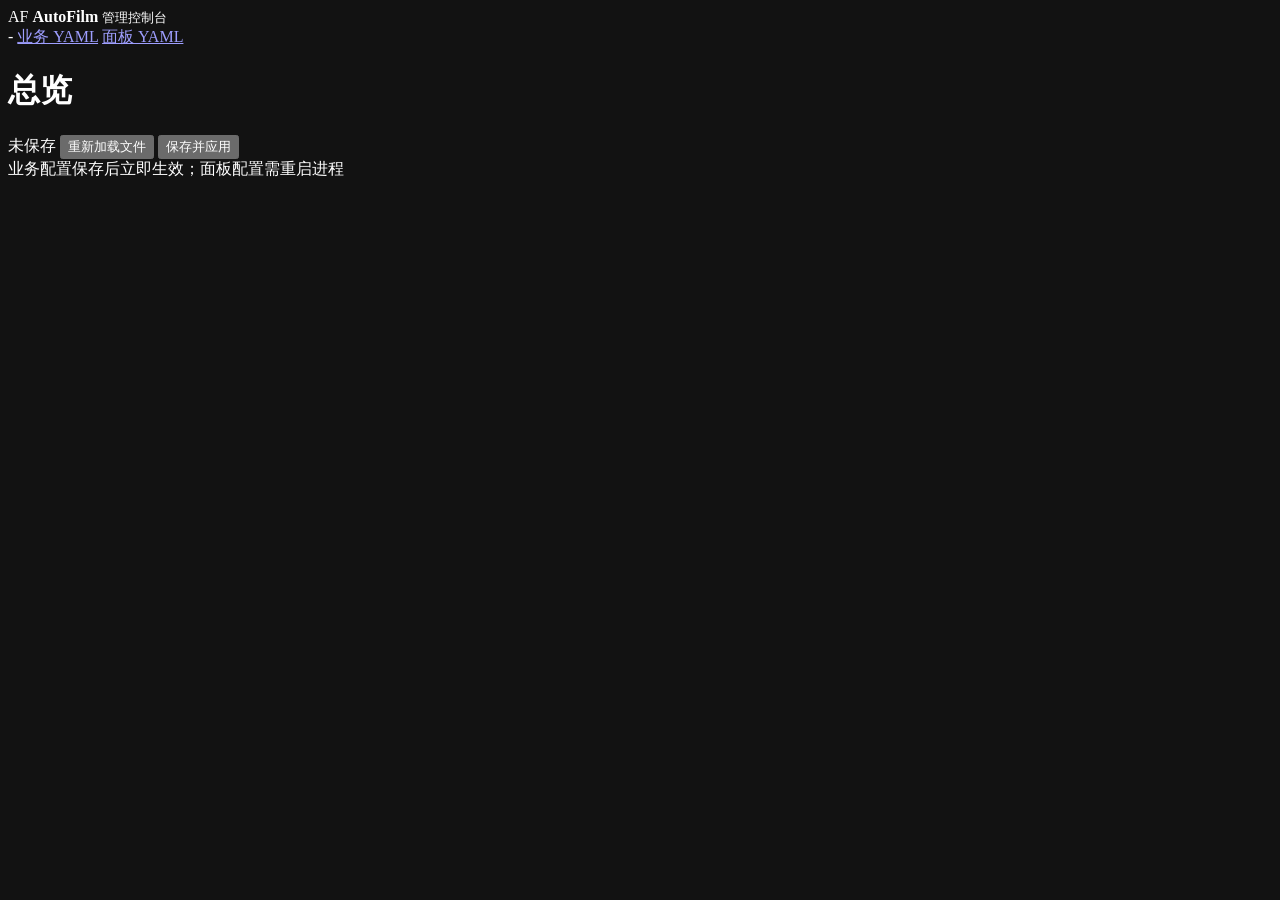
==== src/admin/assets/index.html @ 08cb619f "feat(config)!: 拆分 Web 面板配置并发布 v1.0.0 - 新增 src/web_config.rs 与 config/web.yaml：面板设置与业务配置彻底分离，   独立文件、" ====
<!DOCTYPE html>
<html lang="zh-CN">
<head>
  <meta charset="utf-8" />
  <meta name="viewport" content="width=device-width, initial-scale=1" />
  <meta name="color-scheme" content="dark" />
  <title>AutoFilm 控制台</title>
  <link rel="stylesheet" href="/assets/app.css" />
</head>
<body>
  <div class="app">
    <aside class="sidebar">
      <div class="brand">
        <span class="brand-mark">AF</span>
        <span class="brand-text">
          <strong>AutoFilm</strong>
          <small>管理控制台</small>
        </span>
      </div>
      <nav id="nav" class="nav" aria-label="配置分区"></nav>
      <div class="sidebar-foot">
        <span id="app-version" class="muted">-</span>
        <a class="sidebar-link" href="/api/config.yaml" target="_blank" rel="noopener">业务 YAML</a>
        <a class="sidebar-link" href="/api/web.yaml" target="_blank" rel="noopener">面板 YAML</a>
      </div>
    </aside>

    <main class="main">
      <header class="topbar">
        <div class="topbar-title">
          <h1 id="section-title">总览</h1>
          <p id="section-subtitle" class="muted"></p>
        </div>
        <div class="topbar-actions">
          <span id="dirty-pill" class="pill pill-warn is-hidden">未保存</span>
          <button id="btn-reload" class="btn btn-ghost" type="button">重新加载文件</button>
          <button id="btn-save" class="btn btn-primary" type="button">保存并应用</button>
        </div>
      </header>

      <div id="alert" class="alert is-hidden" role="alert"></div>
      <div id="content" class="content"></div>

      <footer class="footer">
        <span class="muted">业务配置保存后立即生效；面板配置需重启进程</span>
        <span id="runtime-line" class="muted"></span>
      </footer>
    </main>
  </div>

  <div id="toasts" class="toasts" aria-live="polite" aria-atomic="false"></div>
  <script src="/assets/app.js"></script>
</body>
</html>
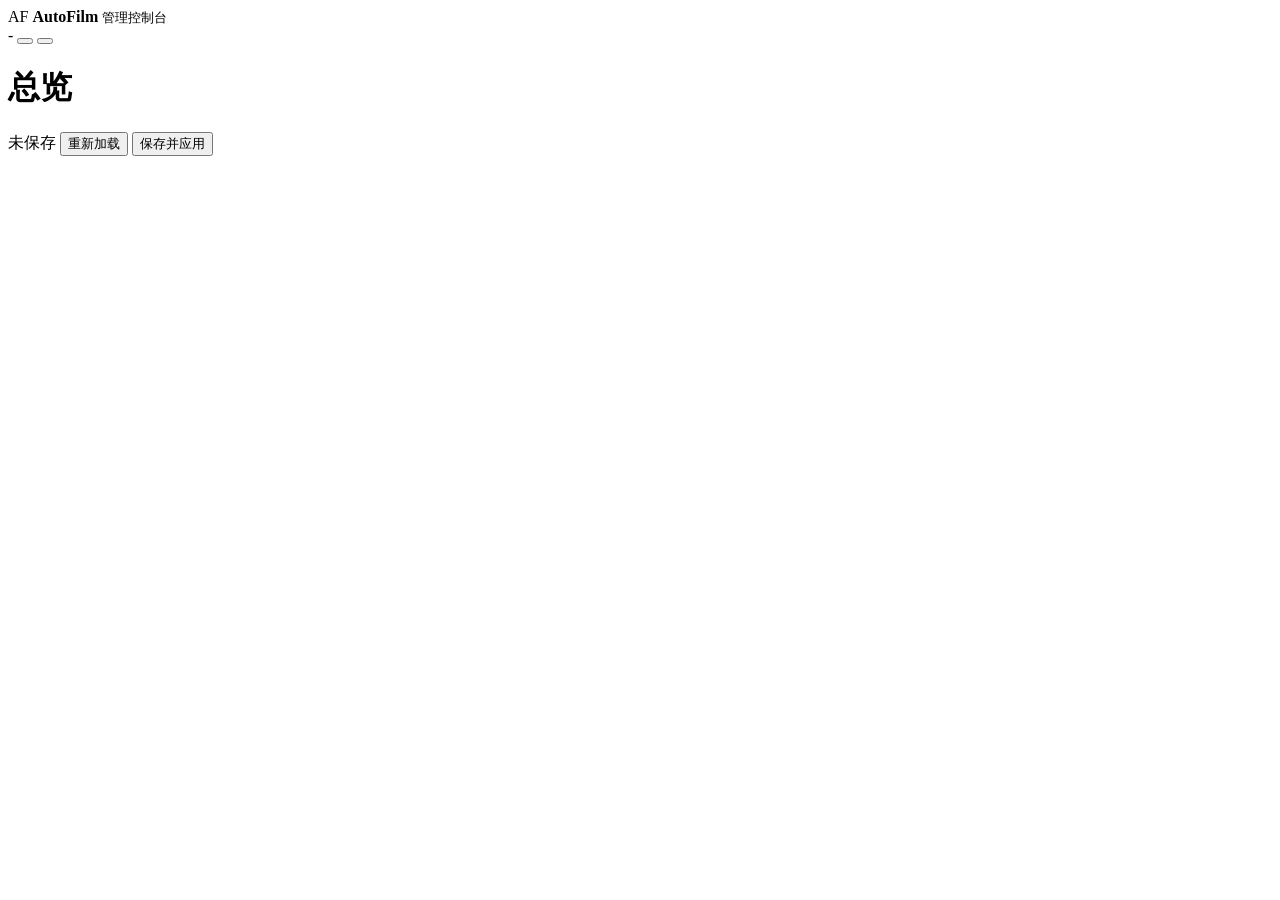
==== commit 790064e3: "feat(release): 发布 v1.1.0 - 面板：独立登录页 /login、表格化任务列表、立即运行与运行所有、AList 目录浏览、Jellyfin 配色双主题 - Alist2Strm：" ====
--- a/src/admin/assets/index.html
+++ b/src/admin/assets/index.html
@@ -1,52 +1,49 @@
 <!DOCTYPE html>
-<html lang="zh-CN">
+<html lang="zh-CN" data-theme="dark">
 <head>
   <meta charset="utf-8" />
   <meta name="viewport" content="width=device-width, initial-scale=1" />
-  <meta name="color-scheme" content="dark" />
+  <meta name="color-scheme" content="dark light" />
   <title>AutoFilm 控制台</title>
   <link rel="stylesheet" href="/assets/app.css" />
 </head>
 <body>
-  <div class="app">
-    <aside class="sidebar">
+  <header class="topbar">
+    <div class="topbar-inner">
       <div class="brand">
-        <span class="brand-mark">AF</span>
+        <span class="brand-mark" aria-hidden="true">AF</span>
         <span class="brand-text">
           <strong>AutoFilm</strong>
           <small>管理控制台</small>
         </span>
       </div>
       <nav id="nav" class="nav" aria-label="配置分区"></nav>
-      <div class="sidebar-foot">
-        <span id="app-version" class="muted">-</span>
-        <a class="sidebar-link" href="/api/config.yaml" target="_blank" rel="noopener">业务 YAML</a>
-        <a class="sidebar-link" href="/api/web.yaml" target="_blank" rel="noopener">面板 YAML</a>
+      <div class="topbar-right">
+        <span id="app-version" class="version">-</span>
+        <button id="btn-logout" class="btn btn-icon is-hidden" type="button" aria-label="退出登录"></button>
+        <button id="btn-theme" class="btn btn-icon" type="button" aria-label="切换主题"></button>
       </div>
-    </aside>
+    </div>
+  </header>
 
-    <main class="main">
-      <header class="topbar">
-        <div class="topbar-title">
-          <h1 id="section-title">总览</h1>
-          <p id="section-subtitle" class="muted"></p>
-        </div>
-        <div class="topbar-actions">
-          <span id="dirty-pill" class="pill pill-warn is-hidden">未保存</span>
-          <button id="btn-reload" class="btn btn-ghost" type="button">重新加载文件</button>
-          <button id="btn-save" class="btn btn-primary" type="button">保存并应用</button>
-        </div>
-      </header>
+  <main class="main">
+    <div class="page-head">
+      <div>
+        <h1 id="section-title">总览</h1>
+        <p id="section-subtitle" class="muted"></p>
+      </div>
+      <div class="page-actions">
+        <span id="dirty-pill" class="pill pill-warn is-hidden">未保存</span>
+        <button id="btn-reload" class="btn btn-ghost" type="button">重新加载</button>
+        <button id="btn-save" class="btn btn-primary" type="button">保存并应用</button>
+      </div>
+    </div>
 
-      <div id="alert" class="alert is-hidden" role="alert"></div>
-      <div id="content" class="content"></div>
+    <div id="alert" class="alert is-hidden" role="alert"></div>
+    <div id="content" class="content"></div>
 
-      <footer class="footer">
-        <span class="muted">业务配置保存后立即生效；面板配置需重启进程</span>
-        <span id="runtime-line" class="muted"></span>
-      </footer>
-    </main>
-  </div>
+    <footer id="runtime-line" class="footer"></footer>
+  </main>
 
   <div id="toasts" class="toasts" aria-live="polite" aria-atomic="false"></div>
   <script src="/assets/app.js"></script>
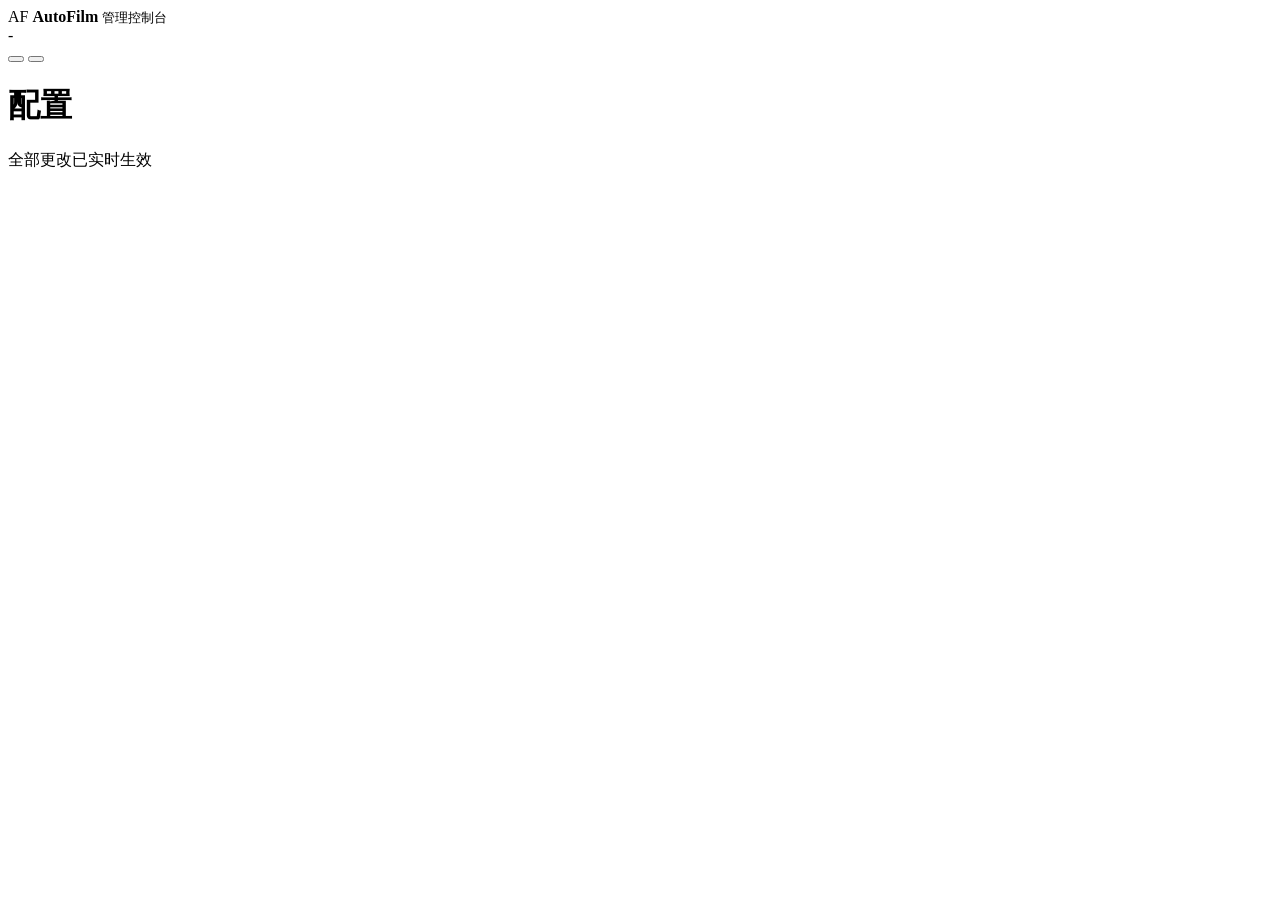
==== commit 29fc5b3b: "feat(release)!: 发布 v2.0.0 BREAKING CHANGE: 面板保存入口改为编辑弹窗/分区卡片内保存；运行中任务配置被锁定，改动返回 423；web.yaml 全字段实时生效" ====
--- a/src/admin/assets/index.html
+++ b/src/admin/assets/index.html
@@ -5,12 +5,13 @@
   <meta name="viewport" content="width=device-width, initial-scale=1" />
   <meta name="color-scheme" content="dark light" />
   <title>AutoFilm 控制台</title>
+  <link rel="icon" type="image/x-icon" href="/favicon.ico" />
   <link rel="stylesheet" href="/assets/app.css" />
 </head>
 <body>
-  <header class="topbar">
-    <div class="topbar-inner">
-      <div class="brand">
+  <div class="app-shell">
+    <aside class="sidebar">
+      <div class="sidebar-brand brand">
         <span class="brand-mark" aria-hidden="true">AF</span>
         <span class="brand-text">
           <strong>AutoFilm</strong>
@@ -18,32 +19,30 @@
         </span>
       </div>
       <nav id="nav" class="nav" aria-label="配置分区"></nav>
-      <div class="topbar-right">
+      <div class="sidebar-foot">
         <span id="app-version" class="version">-</span>
-        <button id="btn-logout" class="btn btn-icon is-hidden" type="button" aria-label="退出登录"></button>
-        <button id="btn-theme" class="btn btn-icon" type="button" aria-label="切换主题"></button>
+        <div class="sidebar-tools">
+          <button id="btn-logout" class="btn btn-icon is-hidden" type="button" aria-label="退出登录"></button>
+          <button id="btn-theme" class="btn btn-icon" type="button" aria-label="切换主题"></button>
+        </div>
       </div>
-    </div>
-  </header>
+    </aside>
 
-  <main class="main">
-    <div class="page-head">
-      <div>
-        <h1 id="section-title">总览</h1>
-        <p id="section-subtitle" class="muted"></p>
+    <main class="main">
+      <div class="page-head">
+        <div>
+          <h1 id="section-title">配置</h1>
+          <p id="section-subtitle" class="muted"></p>
+        </div>
+        <div class="page-actions">
+          <span id="save-status" class="save-status save-status-saved" role="status">全部更改已实时生效</span>
+        </div>
       </div>
-      <div class="page-actions">
-        <span id="dirty-pill" class="pill pill-warn is-hidden">未保存</span>
-        <button id="btn-reload" class="btn btn-ghost" type="button">重新加载</button>
-        <button id="btn-save" class="btn btn-primary" type="button">保存并应用</button>
-      </div>
-    </div>
 
-    <div id="alert" class="alert is-hidden" role="alert"></div>
-    <div id="content" class="content"></div>
-
-    <footer id="runtime-line" class="footer"></footer>
-  </main>
+      <div id="alert" class="alert is-hidden" role="alert"></div>
+      <div id="content" class="content"></div>
+    </main>
+  </div>
 
   <div id="toasts" class="toasts" aria-live="polite" aria-atomic="false"></div>
   <script src="/assets/app.js"></script>
